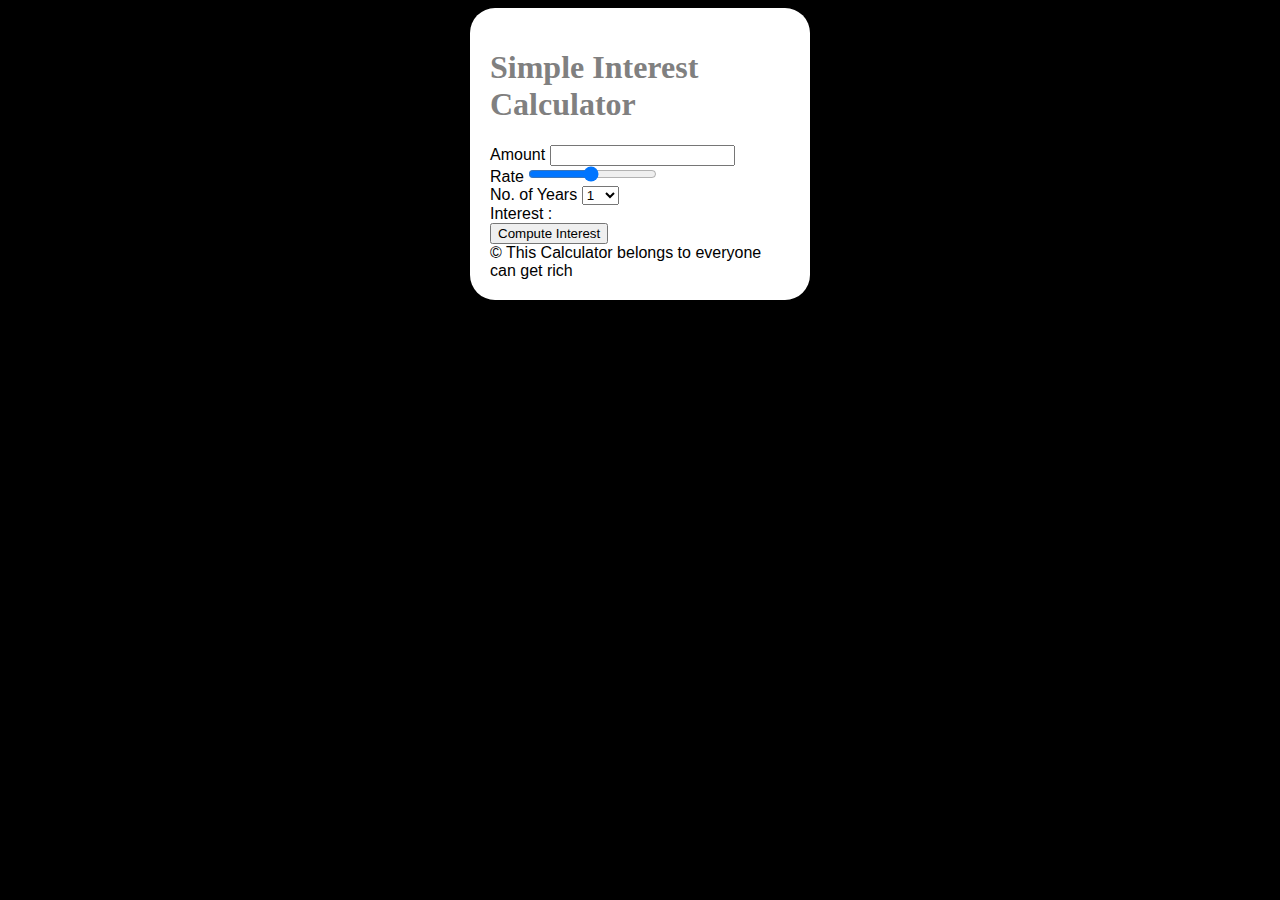
==== index.html @ ec304dd1 "Add files via upload" ====
<!DOCTYPE html>
<html>
    <head>
        <title>simple interest calculator</title>
    <script src="script.js"></script>
    <link rel="stylesheet" href="style.css">
    
</head>
    <body>
        <div class="maindiv">
        <h1>Simple Interest Calculator</h1>

        Amount <input type="number"  id="principal">  <br/>
        Rate <input type="range"  id="rate" min="1" max="20" step="0.25" value="10.25" onchange="updateRate()"><span id="rate_val">
        </span>  <br/>

        No. of Years 
        <select id="years">
            <option value="1">1</option>
            <option value="1">2</option>
            <option value="1">3</option>
            <option value="1">4</option>
            <option value="1">5</option>
            <option value="1">6</option>
            <option value="1">7</option>
            <option value="1">8</option>
            <option value="1">9</option>
            <option value="1">10</option>
        </select>
        <br/>
        Interest : <span id="result"></span><br>

        <button onclick="compute()">Compute Interest </button>
        <span id="result">

        </span>
        <footer>

            &#169; This Calculator belongs to everyone can get rich
    </footer>
    </div>
    </body>
</html>
---- style.css ----
body {background-color:black;font-family:arial;color:white}
h1{color:grey;font-family:verdana}
.maindiv {background-color: white; color: black; width: 300px; padding:20px;
    border-radius: 25px; margin: auto;

}
input {margin: auto;}
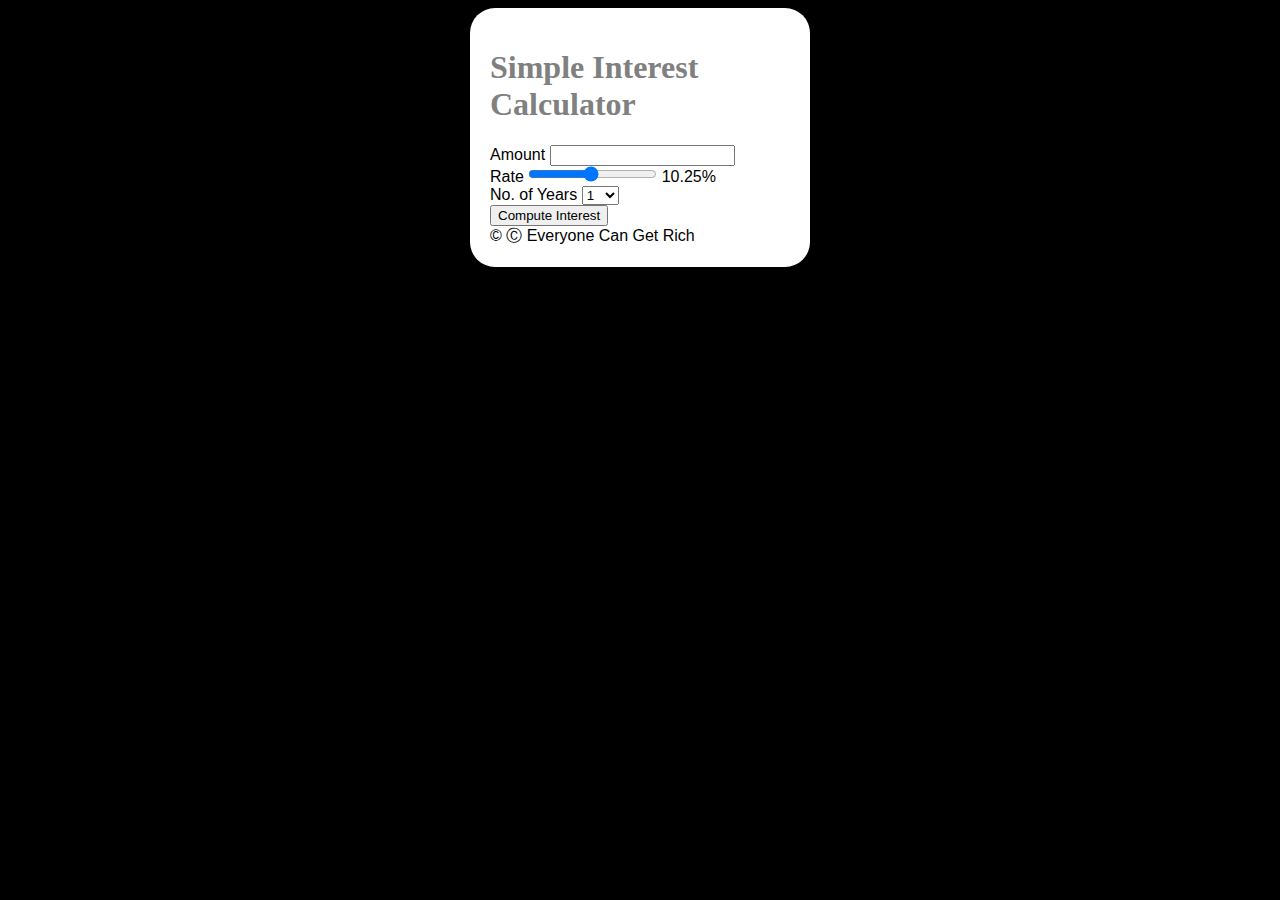
==== commit 40e67ecc: "Add files via upload" ====
--- a/index.html
+++ b/index.html
@@ -1,43 +1,39 @@
 <!DOCTYPE html>
 <html>
     <head>
-        <title>simple interest calculator</title>
-    <script src="script.js"></script>
-    <link rel="stylesheet" href="style.css">
-    
-</head>
+      <script src="script.js"></script>
+      <link rel="stylesheet" href="style.css">
+      <title>Web App - Simple Interest Calculator</title>
+    </head>
     <body>
-        <div class="maindiv">
+      <div class="maindiv">
         <h1>Simple Interest Calculator</h1>
 
-        Amount <input type="number"  id="principal">  <br/>
-        Rate <input type="range"  id="rate" min="1" max="20" step="0.25" value="10.25" onchange="updateRate()"><span id="rate_val">
-        </span>  <br/>
+        Amount <input type="number"  id="principal"> <br/>
 
-        No. of Years 
-        <select id="years">
+        Rate <input type="range"  id="rate" min="1" max="20" step="0.25" value="10.25" onchange="updateRate()">
+        <span id="rate_val">10.25%</span> <br/>
+
+        No. of Years <select id="years">
             <option value="1">1</option>
-            <option value="1">2</option>
-            <option value="1">3</option>
-            <option value="1">4</option>
-            <option value="1">5</option>
-            <option value="1">6</option>
-            <option value="1">7</option>
-            <option value="1">8</option>
-            <option value="1">9</option>
-            <option value="1">10</option>
+            <option value="2">2</option>
+            <option value="3">3</option>
+            <option value="4">4</option>
+            <option value="5">5</option>
+            <option value="6">6</option>
+            <option value="7">7</option>
+            <option value="8">8</option>
+            <option value="9">9</option>
+            <option value="10">10</option>
         </select>
         <br/>
-        Interest : <span id="result"></span><br>
 
-        <button onclick="compute()">Compute Interest </button>
-        <span id="result">
+        <button onclick="compute()">Compute Interest</button><br/>
+        <span id="result"></span>
 
-        </span>
         <footer>
-
-            &#169; This Calculator belongs to everyone can get rich
-    </footer>
-    </div>
+          &#169; Ⓒ Everyone Can Get Rich
+        </footer>
+      </div>
     </body>
-</html>
+</html>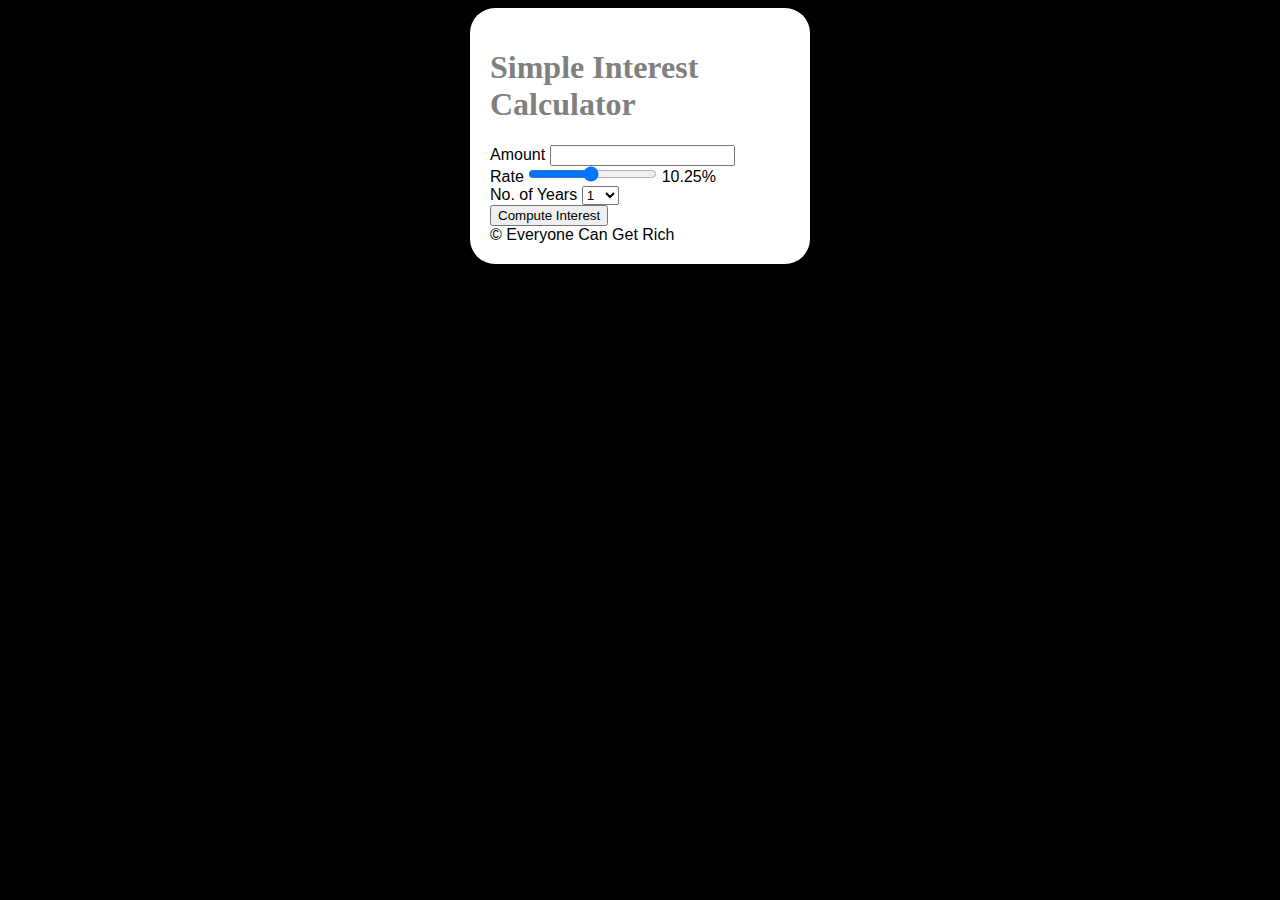
==== commit d4b8bd3b: "Add files via upload" ====
--- a/index.html
+++ b/index.html
@@ -32,7 +32,7 @@
         <span id="result"></span>
 
         <footer>
-          &#169; Ⓒ Everyone Can Get Rich
+          &#169;  Everyone Can Get Rich
         </footer>
       </div>
     </body>
